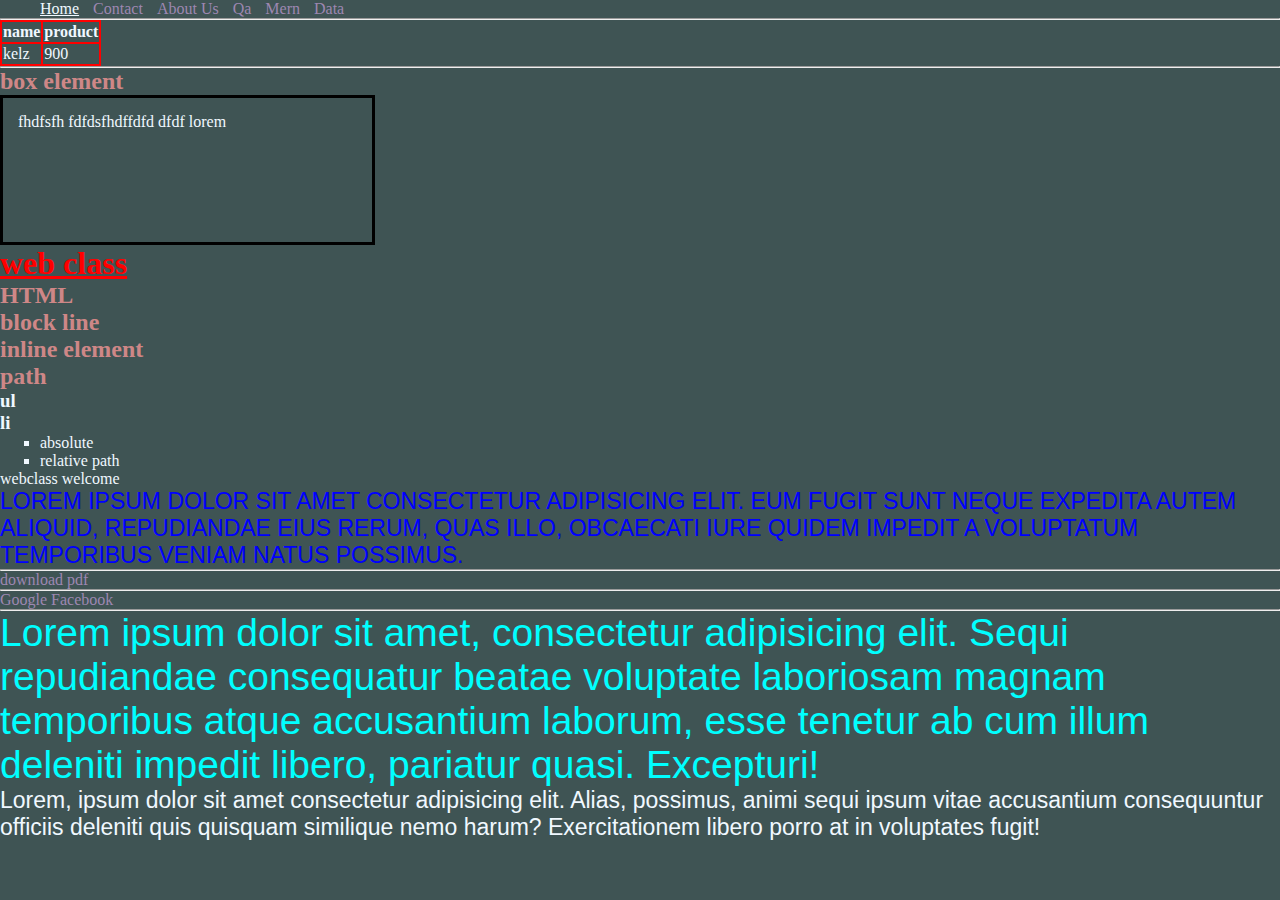
==== html/index.html @ 25ad5a08 "html css" ====
<!DOCTYPE html>
<html lang="en">

<head>
    <meta charset="UTF-8">
    <meta http-equiv="X-UA-Compatible" content="IE=edge">
    <meta name="viewport" content="width=device-width, initial-scale=1.0">
    <meta name="description" content="first page">
    <meta name="keywords" content="mern in nepal">

    <title>Document</title>
    <link rel="stylesheet" href="./css/styles.css">
</head>



<body>
    <header>
        <nav>
            <ul>


                <li><a class="underline" href="./index.html">home</a></li>
                <li><a href="./contact.html">contact</a></li>
                <li><a href="./about.html">about us</a></li>
                <li><a href="./courses/qa.html">qa</a></li>
                <li><a href="./courses/mern.html">mern</a></li>
                <li><a href="./courses/upcoming/data.html">data</a></li>
            </ul>
        </nav>
    </header>
    <!-- in a page there shouldnt be more than 1 h1 -->

    <hr>
    <table>
        <thead>
            <tr>
                <th>name</th>
                <th>product
                </th>
            </tr>
        </thead>
        <tbody>
            <tr>
                <td>kelz
                </td>
                <td> 900</td>
            </tr>
        </tbody>
    </table>
    <hr>
    <h2>box element</h2>
    <div class="box">fhdfsfh fdfdsfhdffdfd dfdf   lorem
   
    </div>


    <h1>web class</h1>
    <h2> HTML</h2>
    <h2> block line</h2>
    <h2> inline element</h2>
    <h2>path</h2>
    <h3>ul</h3>
    <h3>li</h3>
    <ul>
        <li> absolute </li>
        <li>relative path </li>
    </ul>
    <!-- 

        css syntax

        selector
        -id
        -class-element
        -combined selector
        -descendent selector
        -and selector

        selector{
            poperty_name : value;
        }
    -->
    <style>
    /* reset css */
        *{
            margin: 0;
            box-sizing: border-box;
        }
        #first{
            font-size: 23px;
            color: blue;
            text-transform: uppercase;
            font-family: sans-serif;
        }
        #second{
            font-size: 39px;
            color: aqua;
        }
        #third{
            font-size: 23px;

        }
        .sans-serif{
            font-family: Verdana, Geneva, Tahoma, sans-serif;
        }
        .box{
            padding: 15px;
            height: 150px;
            width: 375px;
            border: 3px solid black;
            
        }
        /* .innerbox{
            padding: 10px;
            height:75px;
            width:50px;
            border: 2px solid white;
        } */

        th,td{
            border: 2px solid red;
        }
        table{
            border-collapse: collapse;
        }
        
     </style>
    <p>
        webclass welcome
    </p>
    <p id="first">Lorem ipsum dolor sit amet consectetur adipisicing elit. Eum fugit sunt neque expedita autem aliquid, repudiandae eius rerum, quas illo, obcaecati iure quidem impedit a voluptatum temporibus veniam natus possimus.</p>
    <hr>
    <a href="./night.png" download>download pdf</a>
    <hr>
    <a style="text-decoration: none" href="https://www.google.com/" target="_blank">Google</a>
    <a style="text-decoration: none" href="https://www.facebook.com/" target="_blank">Facebook</a>

    <hr>
    <p id="second"  class="sans-serif">Lorem ipsum dolor sit amet, consectetur adipisicing elit. Sequi repudiandae consequatur beatae voluptate laboriosam magnam temporibus atque accusantium laborum, esse tenetur ab cum illum deleniti impedit libero, pariatur quasi. Excepturi!</p>
    <p id="third" class="sans-serif">Lorem, ipsum dolor sit amet consectetur adipisicing elit. Alias, possimus, animi sequi ipsum vitae accusantium consequuntur officiis deleniti quis quisquam similique nemo harum? Exercitationem libero porro at in voluptates fugit!</p>

</body>

</html>
---- html/css/styles.css ----
body {
        background-color: rgb(63, 84, 84);
        color: aliceblue
    }

    a {
        color: rgb(157, 135, 177);
    }

    h1 {
        color: red;
    }

    h2 {
        color: rgb(206, 135, 135);
    }

    ul {
        list-style-type: square;
    }
    nav ul li {
        margin-right: 10px;
        display: inline;
        text-transform: capitalize;
    }

    a {
        text-decoration: none;
    }
    h1 {
        text-decoration: underline;
    }
    .underline{
        color: aliceblue;
        text-decoration: underline; 
       

    }
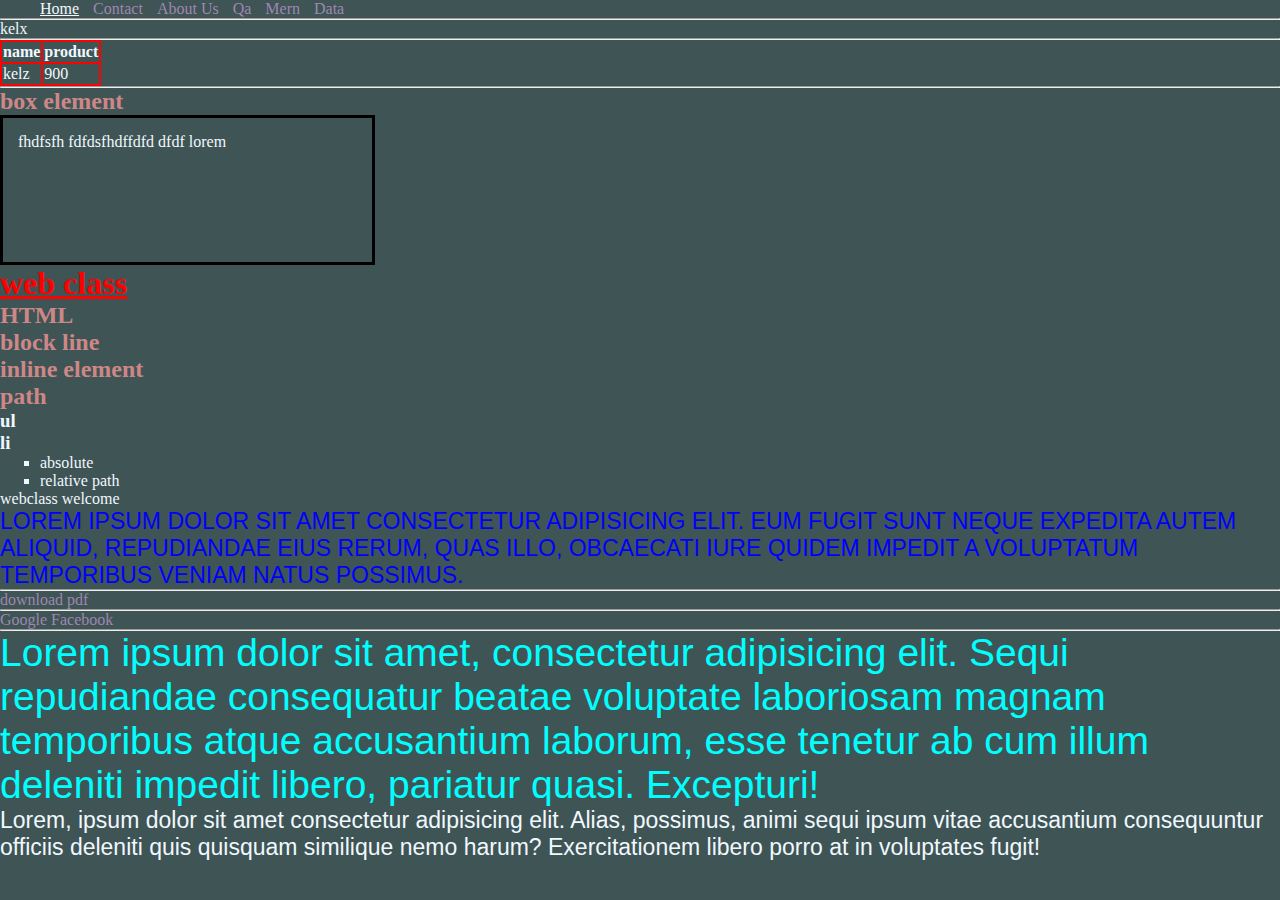
==== commit 559cca1a: "kelx" ====
--- a/html/index.html
+++ b/html/index.html
@@ -31,6 +31,8 @@
     </header>
     <!-- in a page there shouldnt be more than 1 h1 -->
 
+    <hr>
+    kelx
     <hr>
     <table>
         <thead>
